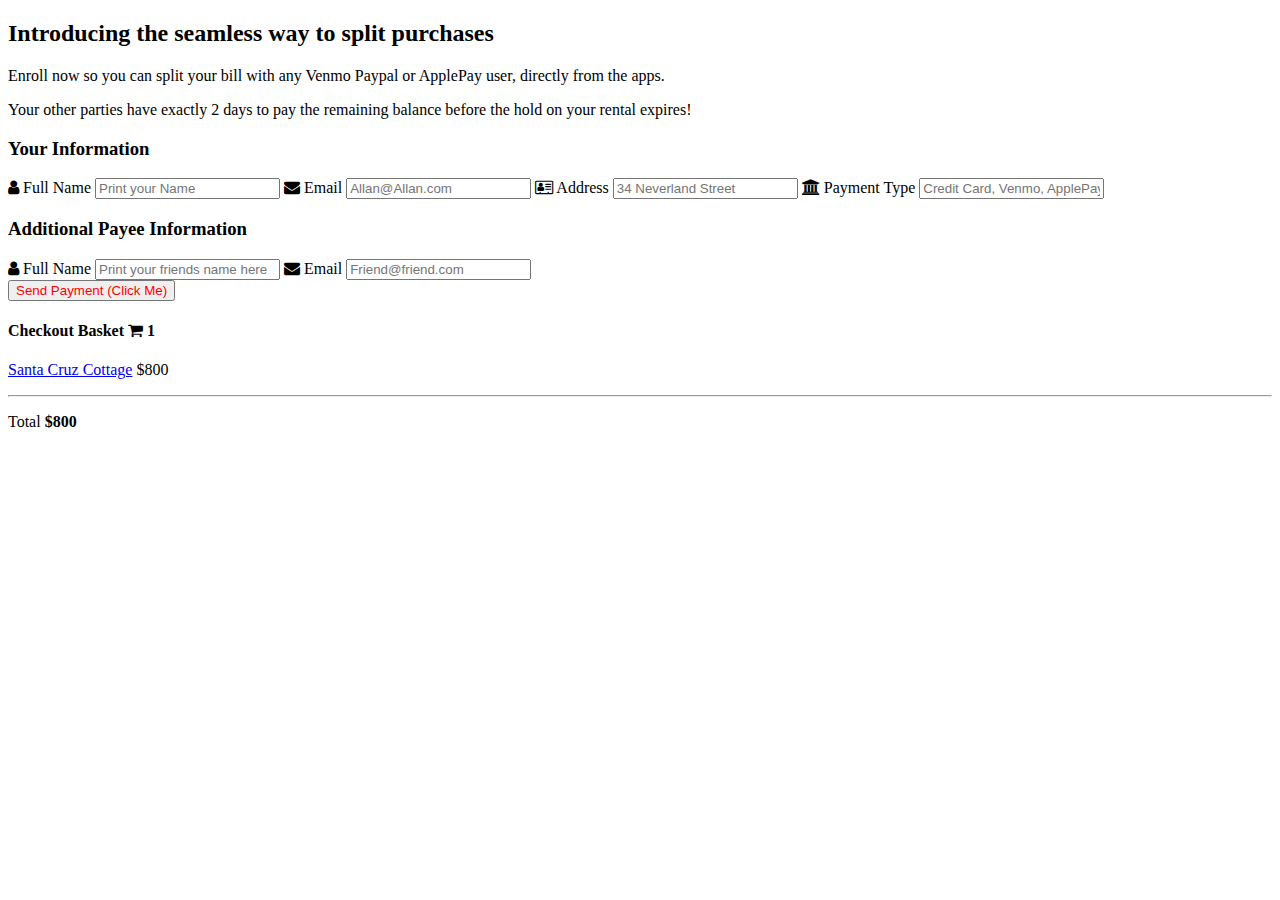
==== Air_bnb_project3/pay.html @ ad5bce9e "initial commit" ====
<!DOCTYPE html>
<html>
<head>
<meta name="viewport" content="width=device-width, initial-scale=1">
<!-- <link rel="stylesheet" href="https://maxcdn.bootstrapcdn.com/bootstrap/3.4.0/css/bootstrap.min.css"> -->
<link href="https://fonts.googleapis.com/css?family=Montserrat" rel="stylesheet" type="text/css">
<link href="https://fonts.googleapis.com/css?family=Lato" rel="stylesheet" type="text/css">
<link rel="stylesheet" href="https://cdnjs.cloudflare.com/ajax/libs/font-awesome/4.7.0/css/font-awesome.min.css">
<link rel="stylesheet" type="text/css" href="/Users/allanchavarria/Desktop/Code/Air_bnb_project3/assets/pay.css">

</head>
<body>

<!-- <div class="bg-image"></div> -->


<section>
<h2 class="title">Introducing the seamless way to split purchases</h2>
<p class="title">Enroll now so you can split your bill with any Venmo Paypal or ApplePay user, directly from the apps.</p>
<p class="title">Your other parties have exactly 2 days to pay the remaining balance before the hold on your rental expires!</p>
<div class="row">
  <div class="col-75">
    <div class="container">
      <form action="/action_page.php">
      
        <div class="row">
          <div class="col-50">
            <h3>Your Information</h3>
            <label for="fname"><i class="fa fa-user"></i> Full Name</label>
            <input type="text" id="fname" name="firstname" placeholder="Print your Name">
            <label for="email"><i class="fa fa-envelope"></i> Email</label>
            <input type="text" id="email" name="email" placeholder="Allan@Allan.com">
            <label for="adr"><i class="fa fa-address-card-o"></i> Address</label>
            <input type="text" id="adr" name="address" placeholder="34 Neverland Street">
            <label for="city"><i class="fa fa-institution"></i> Payment Type</label>
            <input type="text" id="city" name="Payment Type" placeholder="Credit Card, Venmo, ApplePay">



          <div class="row">
                <div class="col-50">
                  <h3>Additional Payee Information</h3>
                  <label for="fname"><i class="fa fa-user"></i> Full Name</label>
                  <input type="text" id="fname" name="firstname" placeholder="Print your friends name here">
                  <label for="email"><i class="fa fa-envelope"></i> Email</label>
                  <input type="text" id="email" name="email" placeholder="Friend@friend.com"> 
        </div>
        <input type="button" value="Send Payment (Click Me)" style="color:rgb(255, 0, 0)" class="btn" onclick="window.location='/Users/allanchavarria/Desktop/Code/Air_bnb_project3/thanks.html';"/>
      </form>
    </div>
  </div>
  <div class="col-25">
    <div class="container">
      <h4>Checkout Basket <span class="price" style="color:black"><i class="fa fa-shopping-cart"></i> <b>1</b></span></h4>
      <p><a href="#">Santa Cruz Cottage</a> <span class="price">$800</span></p>
      <!-- <p><a href="#">-----</a> <span class="price">$0</span></p>
      <p><a href="#">-----</a> <span class="price">$0</span></p> -->
      <hr>
      <p>Total <span class="price" style="color:black"><b>$800</b></span></p>
    </div>
  </div>
</div>
</section>

</body>
</html>
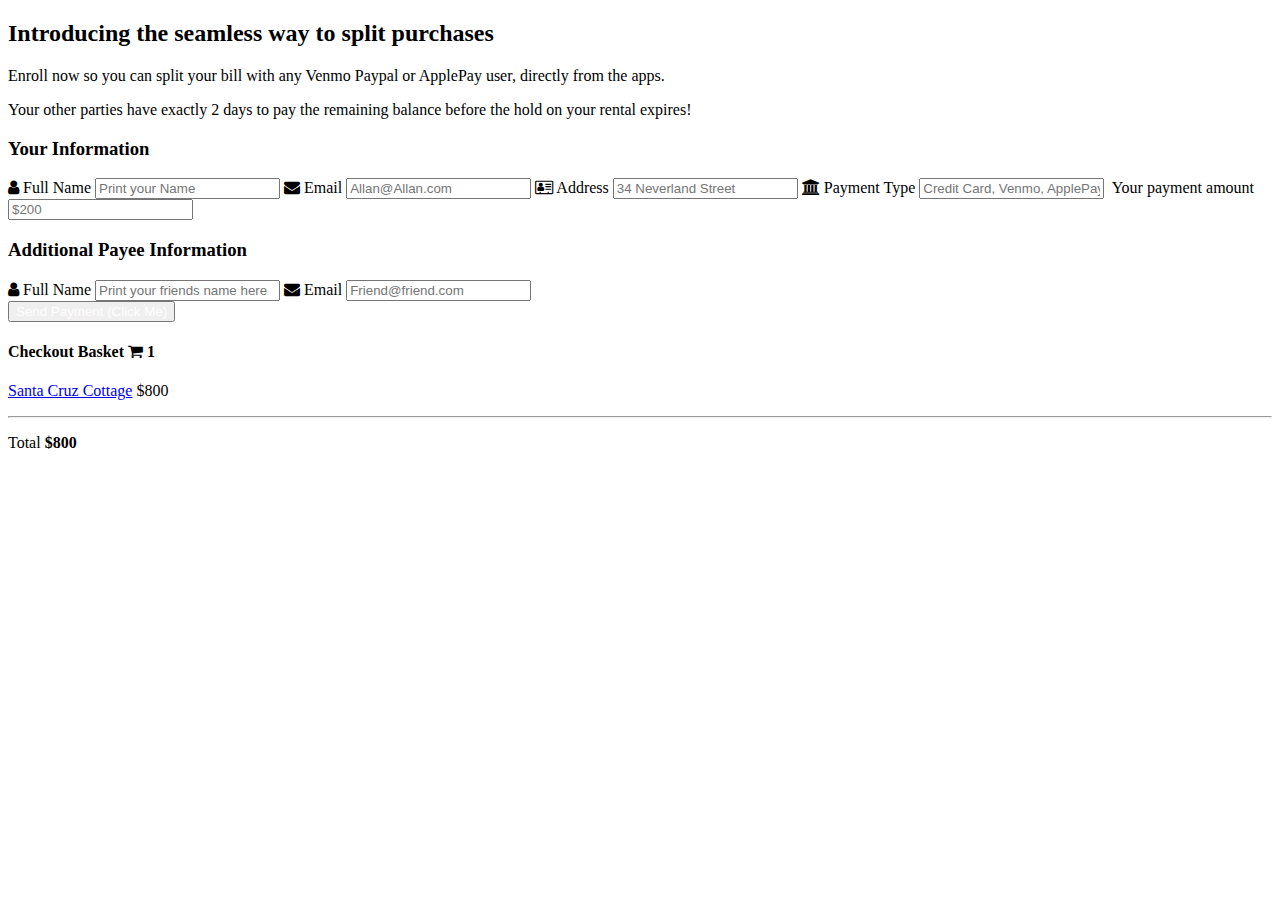
==== commit 2d9cfbb2: "Changed split with a friend button color to white" ====
--- a/Air_bnb_project3/pay.html
+++ b/Air_bnb_project3/pay.html
@@ -1,66 +1,74 @@
 <!DOCTYPE html>
 <html>
+
 <head>
-<meta name="viewport" content="width=device-width, initial-scale=1">
-<!-- <link rel="stylesheet" href="https://maxcdn.bootstrapcdn.com/bootstrap/3.4.0/css/bootstrap.min.css"> -->
-<link href="https://fonts.googleapis.com/css?family=Montserrat" rel="stylesheet" type="text/css">
-<link href="https://fonts.googleapis.com/css?family=Lato" rel="stylesheet" type="text/css">
-<link rel="stylesheet" href="https://cdnjs.cloudflare.com/ajax/libs/font-awesome/4.7.0/css/font-awesome.min.css">
-<link rel="stylesheet" type="text/css" href="/Users/allanchavarria/Desktop/Code/Air_bnb_project3/assets/pay.css">
+  <meta name="viewport" content="width=device-width, initial-scale=1">
+  <!-- <link rel="stylesheet" href="https://maxcdn.bootstrapcdn.com/bootstrap/3.4.0/css/bootstrap.min.css"> -->
+  <link href="https://fonts.googleapis.com/css?family=Montserrat" rel="stylesheet" type="text/css">
+  <link href="https://fonts.googleapis.com/css?family=Lato" rel="stylesheet" type="text/css">
+  <link rel="stylesheet" href="https://cdnjs.cloudflare.com/ajax/libs/font-awesome/4.7.0/css/font-awesome.min.css">
+  <link rel="stylesheet" type="text/css" href="/Users/allanchavarria/Desktop/Code/Air_bnb_project3/assets/pay.css">
 
 </head>
+
 <body>
 
-<!-- <div class="bg-image"></div> -->
+  <!-- <div class="bg-image"></div> -->
 
 
-<section>
-<h2 class="title">Introducing the seamless way to split purchases</h2>
-<p class="title">Enroll now so you can split your bill with any Venmo Paypal or ApplePay user, directly from the apps.</p>
-<p class="title">Your other parties have exactly 2 days to pay the remaining balance before the hold on your rental expires!</p>
-<div class="row">
-  <div class="col-75">
-    <div class="container">
-      <form action="/action_page.php">
-      
-        <div class="row">
-          <div class="col-50">
-            <h3>Your Information</h3>
-            <label for="fname"><i class="fa fa-user"></i> Full Name</label>
-            <input type="text" id="fname" name="firstname" placeholder="Print your Name">
-            <label for="email"><i class="fa fa-envelope"></i> Email</label>
-            <input type="text" id="email" name="email" placeholder="Allan@Allan.com">
-            <label for="adr"><i class="fa fa-address-card-o"></i> Address</label>
-            <input type="text" id="adr" name="address" placeholder="34 Neverland Street">
-            <label for="city"><i class="fa fa-institution"></i> Payment Type</label>
-            <input type="text" id="city" name="Payment Type" placeholder="Credit Card, Venmo, ApplePay">
+  <section>
+    <h2 class="title">Introducing the seamless way to split purchases</h2>
+    <p class="title">Enroll now so you can split your bill with any Venmo Paypal or ApplePay user, directly from the
+      apps.</p>
+    <p class="title">Your other parties have exactly 2 days to pay the remaining balance before the hold on your rental
+      expires!</p>
+    <div class="row">
+      <div class="col-75">
+        <div class="container">
+          <form action="/action_page.php">
+
+            <div class="row">
+              <div class="col-50">
+                <h3>Your Information</h3>
+                <label for="fname"><i class="fa fa-user"></i> Full Name</label>
+                <input type="text" id="fname" name="firstname" placeholder="Print your Name">
+                <label for="email"><i class="fa fa-envelope"></i> Email</label>
+                <input type="text" id="email" name="email" placeholder="Allan@Allan.com">
+                <label for="adr"><i class="fa fa-address-card-o"></i> Address</label>
+                <input type="text" id="adr" name="address" placeholder="34 Neverland Street">
+                <label for="city"><i class="fa fa-institution"></i> Payment Type</label>
+                <input type="text" id="city" name="Payment Type" placeholder="Credit Card, Venmo, ApplePay">
+                <label for="city"><i class="fa font-awesome"></i> Your payment amount</label>
+                <input type="text" id="city" name="Your payment amount" placeholder="$200">
 
 
 
-          <div class="row">
-                <div class="col-50">
-                  <h3>Additional Payee Information</h3>
-                  <label for="fname"><i class="fa fa-user"></i> Full Name</label>
-                  <input type="text" id="fname" name="firstname" placeholder="Print your friends name here">
-                  <label for="email"><i class="fa fa-envelope"></i> Email</label>
-                  <input type="text" id="email" name="email" placeholder="Friend@friend.com"> 
+                <div class="row">
+                  <div class="col-50">
+                    <h3>Additional Payee Information</h3>
+                    <label for="fname"><i class="fa fa-user"></i> Full Name</label>
+                    <input type="text" id="fname" name="firstname" placeholder="Print your friends name here">
+                    <label for="email"><i class="fa fa-envelope"></i> Email</label>
+                    <input type="text" id="email" name="email" placeholder="Friend@friend.com">
+                  </div>
+                  <input type="button" value="Send Payment (Click Me)" style="color:rgb(255, 253, 253)" class="btn"
+                    onclick="window.location='/Users/allanchavarria/Desktop/Code/Air_bnb_project3/thanks.html';" />
+          </form>
         </div>
-        <input type="button" value="Send Payment (Click Me)" style="color:rgb(255, 0, 0)" class="btn" onclick="window.location='/Users/allanchavarria/Desktop/Code/Air_bnb_project3/thanks.html';"/>
-      </form>
+      </div>
+      <div class="col-25">
+        <div class="container">
+          <h4>Checkout Basket <span class="price" style="color:black"><i class="fa fa-shopping-cart"></i> <b>1</b></span></h4>
+          <p><a href="#">Santa Cruz Cottage</a> <span class="price">$800</span></p>
+          <!-- <p><a href="#">-----</a> <span class="price">$0</span></p>
+      <p><a href="#">-----</a> <span class="price">$0</span></p> -->
+          <hr>
+          <p>Total <span class="price" style="color:black"><b>$800</b></span></p>
+        </div>
+      </div>
     </div>
-  </div>
-  <div class="col-25">
-    <div class="container">
-      <h4>Checkout Basket <span class="price" style="color:black"><i class="fa fa-shopping-cart"></i> <b>1</b></span></h4>
-      <p><a href="#">Santa Cruz Cottage</a> <span class="price">$800</span></p>
-      <!-- <p><a href="#">-----</a> <span class="price">$0</span></p>
-      <p><a href="#">-----</a> <span class="price">$0</span></p> -->
-      <hr>
-      <p>Total <span class="price" style="color:black"><b>$800</b></span></p>
-    </div>
-  </div>
-</div>
-</section>
+  </section>
 
 </body>
-</html>
+
+</html>